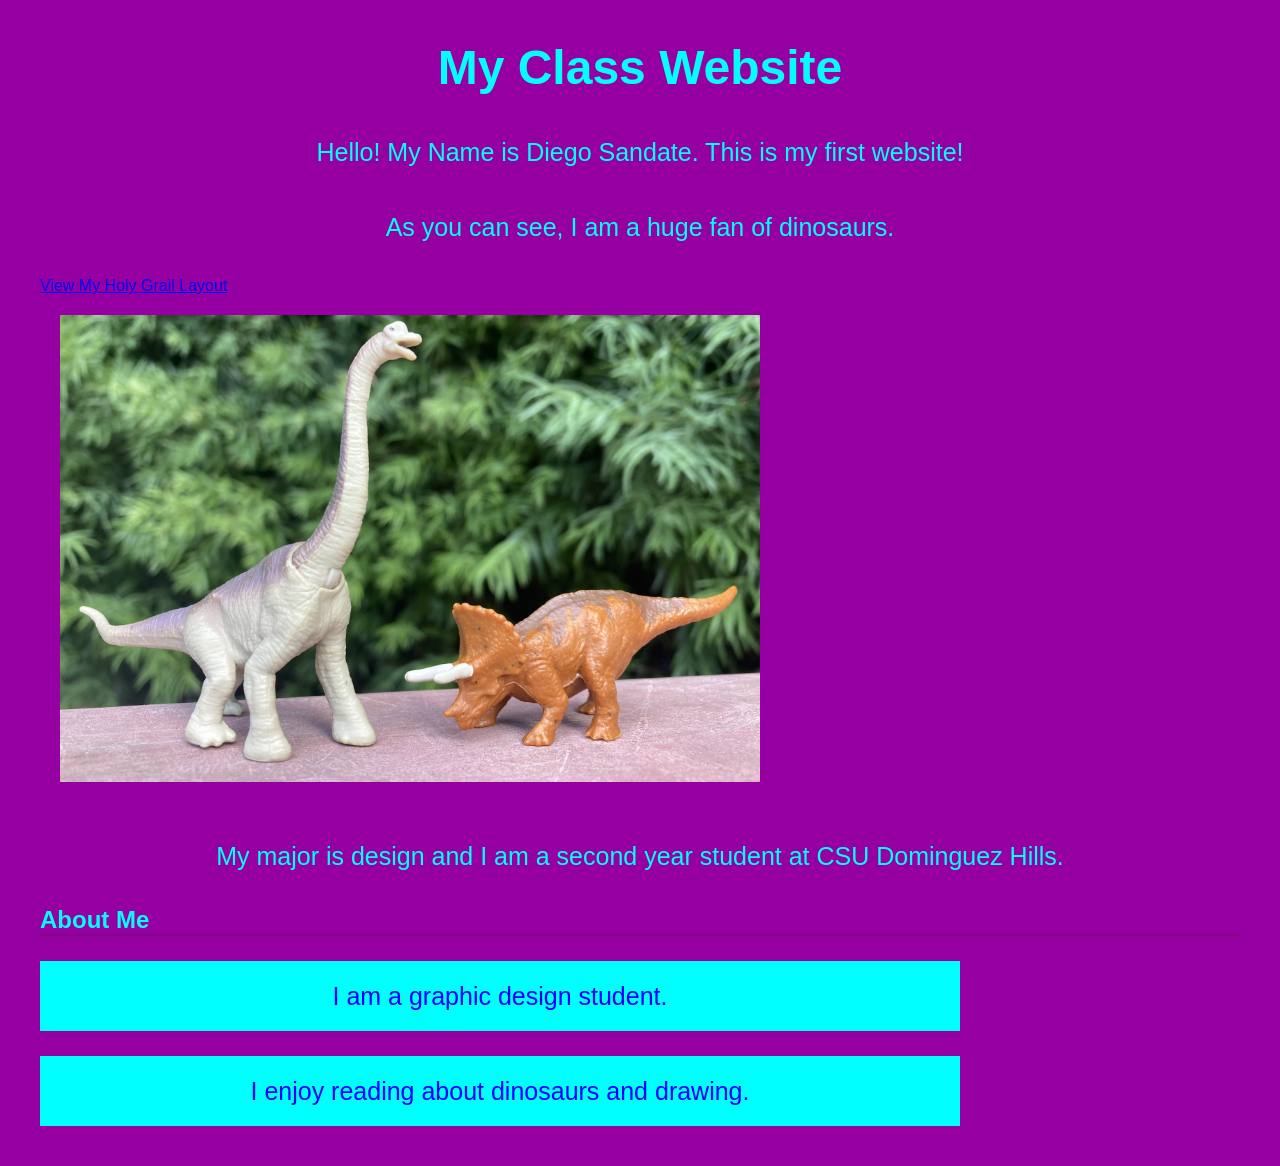
==== index.html @ b4b94f74 "holy grail final update" ====
<!DOCTYPE html>
<html lang="en">
<head>
    <meta charset="UTF-8">
    <link rel="stylesheet" href="style.css"
    <meta name="viewport" content="width=device-width, initial-scale=1.0">
    <title>Document</title>
</head>
<body>
    <h1>My Class Website</h1>
<p>Hello! My Name is Diego Sandate. This is my first website!</p>
<p>As you can see, I am a huge fan of dinosaurs.</p>
<a href="holy-grail.html">View My Holy Grail Layout</a>
<div class="flex container">
<img src="image.jpeg" alt="Description"></div>
<p>My major is design and I am a second year student at CSU Dominguez Hills.</p>
</div>
<h2>About Me</h2>
<p class="highlight">I am a graphic design student.</p>
<p class="highlight">I enjoy reading about dinosaurs and drawing.</p>
</body>
---- style.css ----
body {background-color:rgb(150, 0, 163); font-family: Arial, sans-serif; margin: 40px;}
h1 {color:aqua; font-size: 48px; text-align: center;}
h2 {color:aqua; border-bottom: 2px solid purple;}
p {font-size: 25px; line-height: 2; text-align: center}
p {color:aqua}
img {width: 700px; border: 20px aqua; border-radius: 1px; }
.flex-container {display: flex; justify-content: center; align-items: center;}
li {color:aqua; margin: 10px;}
#about {background-color:black; border: 2px solid yellow: padding: 20px;}
div {2px solid black; margin-bottom: 20px; padding: 20px;}
#page-title {color:aqua; font-size: 60px;}
.highlight {background-color:aqua; color:blue; padding: 10px; width: 900px;}
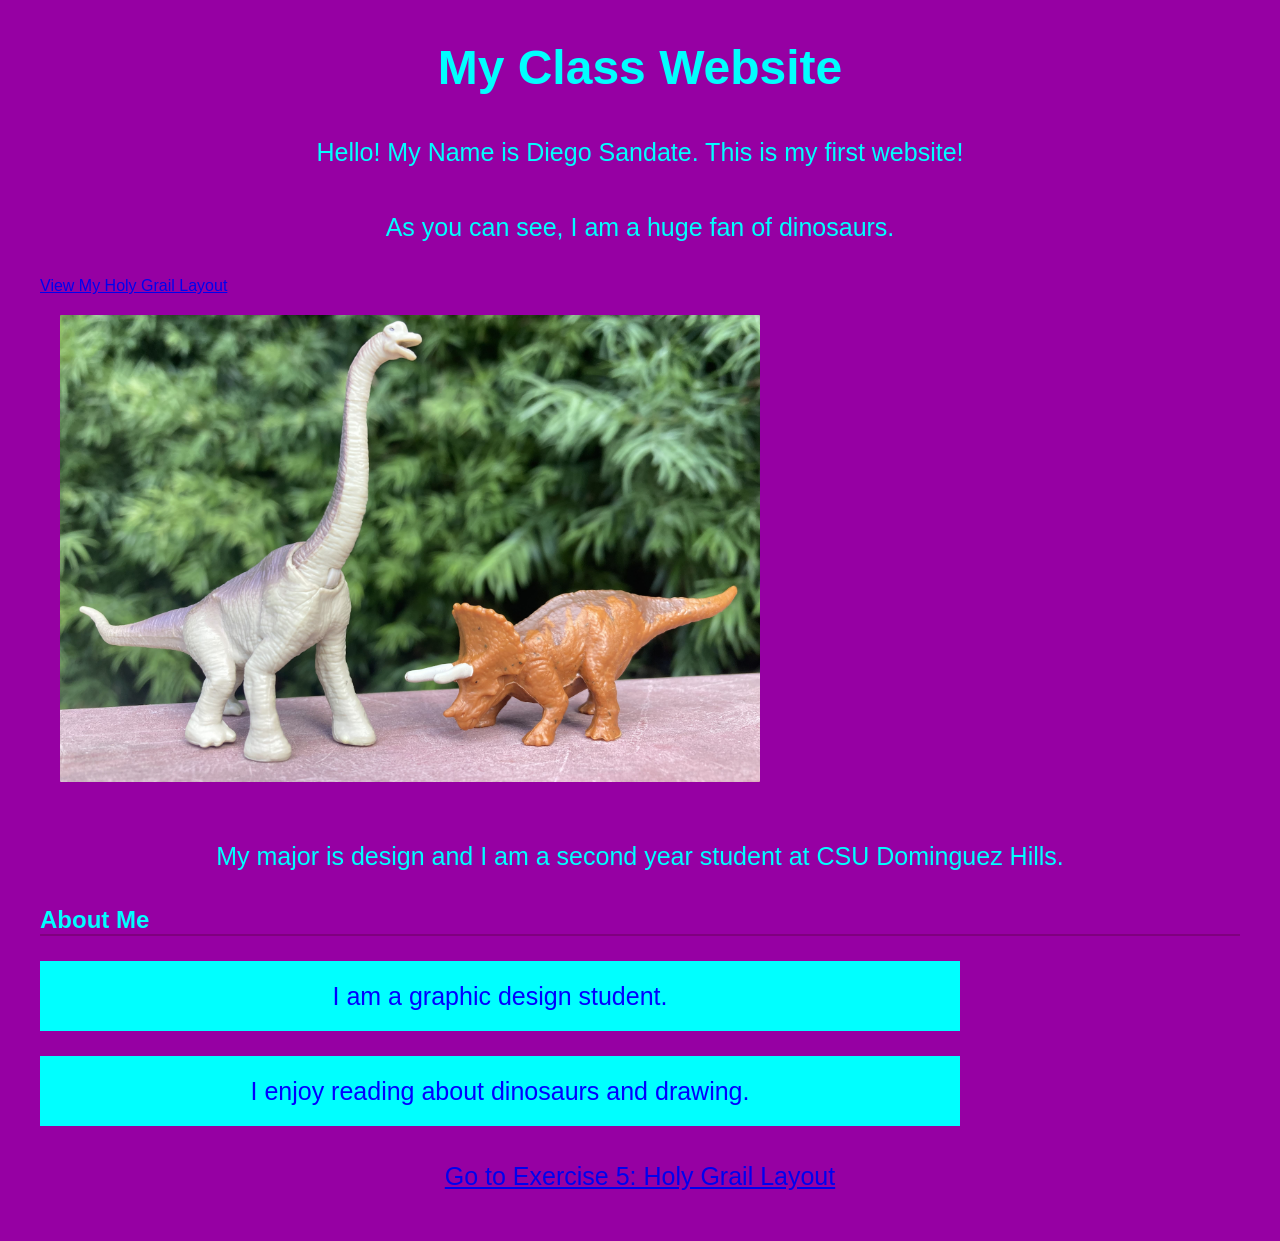
==== commit 86b92d91: "Merge branch 'main' of https://github.com/dsandate323-creator/diego-sandate-class-website" ====
--- a/index.html
+++ b/index.html
@@ -12,10 +12,11 @@
 <p>As you can see, I am a huge fan of dinosaurs.</p>
 <a href="holy-grail.html">View My Holy Grail Layout</a>
 <div class="flex container">
-<img src="image.jpeg" alt="Description"></div>
+<img src="image.jpeg" alt="Profile Picture" width="300"></div>
 <p>My major is design and I am a second year student at CSU Dominguez Hills.</p>
 </div>
 <h2>About Me</h2>
 <p class="highlight">I am a graphic design student.</p>
 <p class="highlight">I enjoy reading about dinosaurs and drawing.</p>
+<p><a href="holy-grail.html">Go to Exercise 5: Holy Grail Layout</a></p>
 </body>
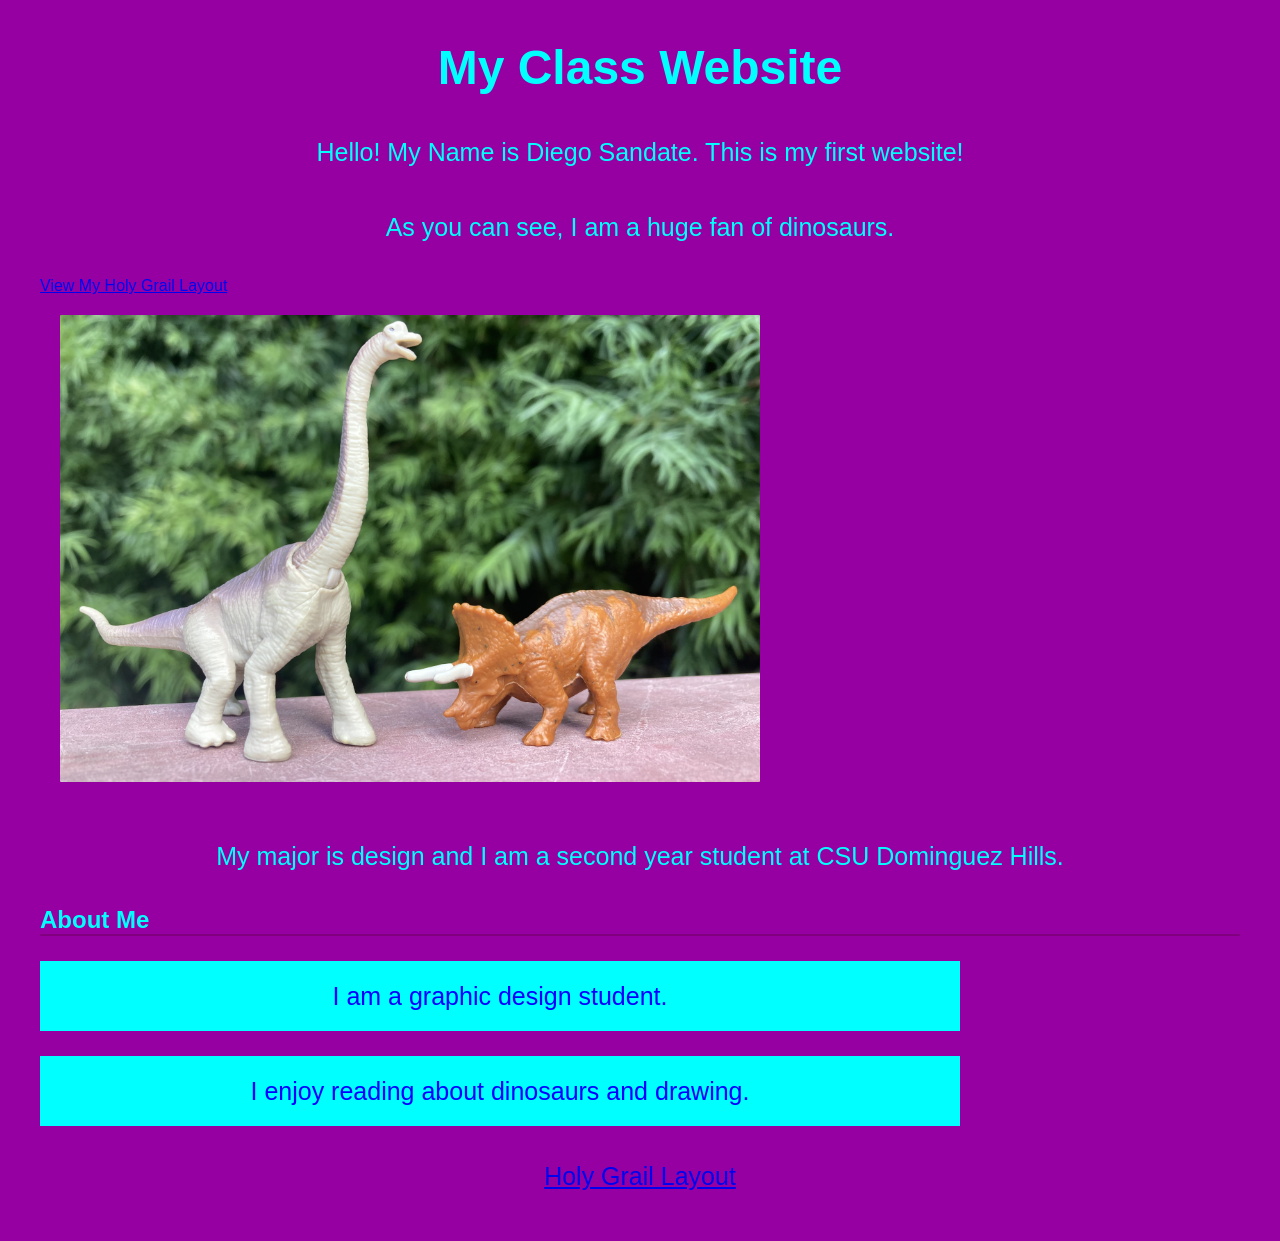
==== commit d83ca9c2: "Interaction and Password Update" ====
--- a/index.html
+++ b/index.html
@@ -12,11 +12,11 @@
 <p>As you can see, I am a huge fan of dinosaurs.</p>
 <a href="holy-grail.html">View My Holy Grail Layout</a>
 <div class="flex container">
-<img src="image.jpeg" alt="Profile Picture" width="300"></div>
+<img src="image.jpeg" alt="Description" width="300"></div>
 <p>My major is design and I am a second year student at CSU Dominguez Hills.</p>
 </div>
 <h2>About Me</h2>
 <p class="highlight">I am a graphic design student.</p>
 <p class="highlight">I enjoy reading about dinosaurs and drawing.</p>
-<p><a href="holy-grail.html">Go to Exercise 5: Holy Grail Layout</a></p>
+<p><a href="holy-grail.html">Holy Grail Layout</a></p>
 </body>
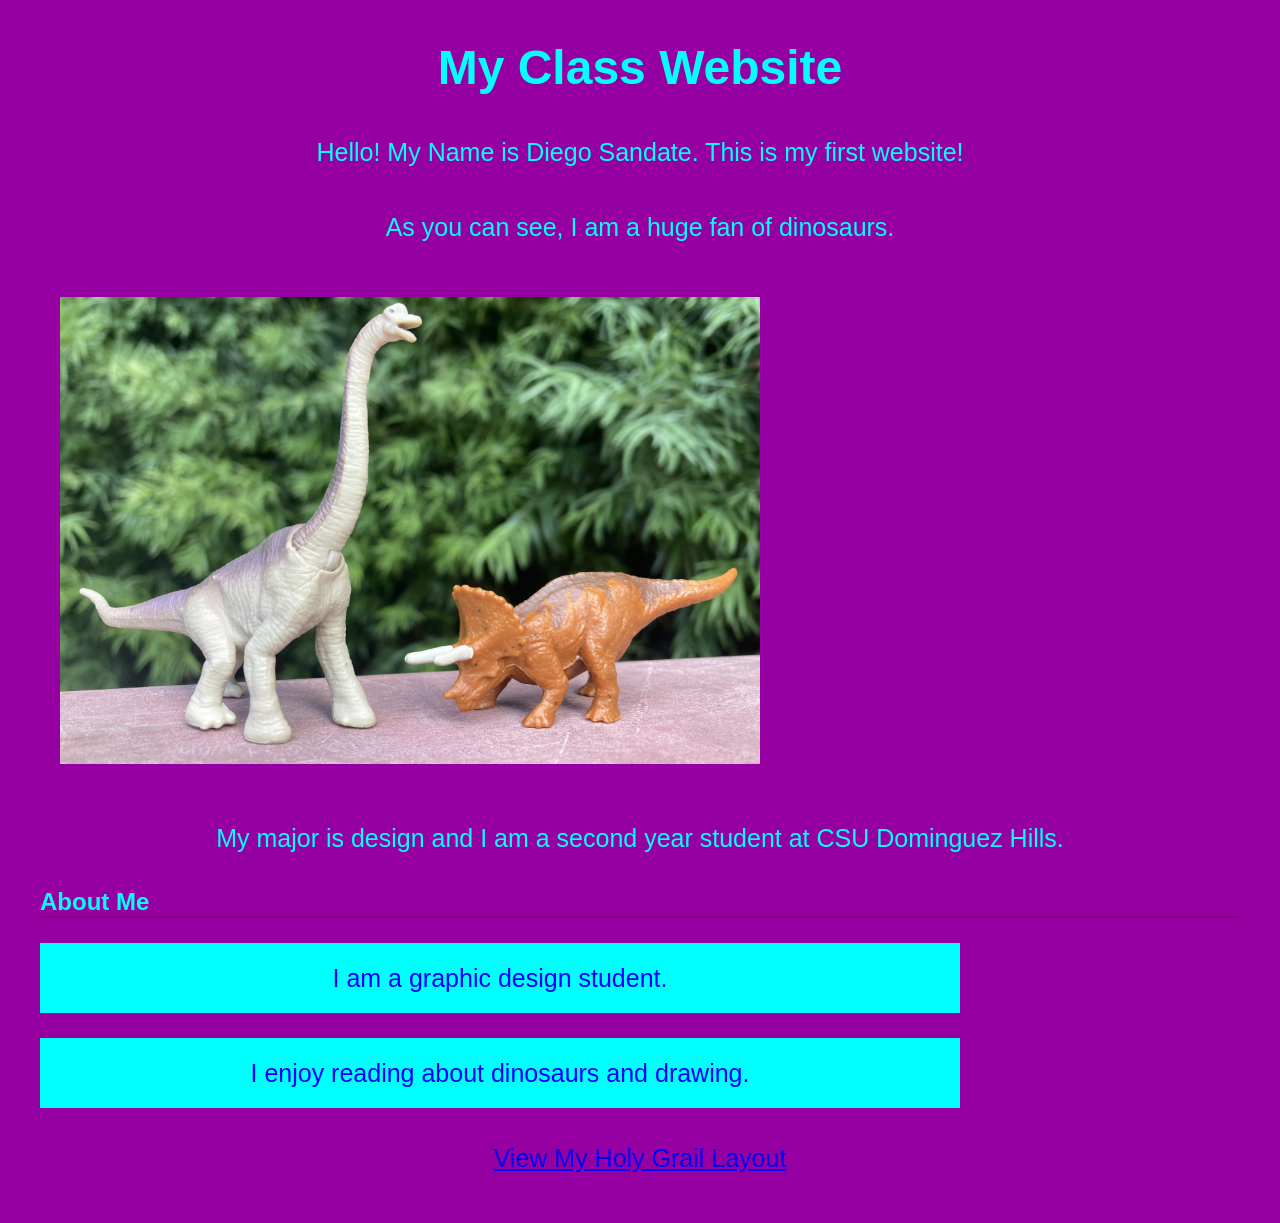
==== commit 9b2cd63e: "update holy grail layout" ====
--- a/index.html
+++ b/index.html
@@ -10,7 +10,6 @@
     <h1>My Class Website</h1>
 <p>Hello! My Name is Diego Sandate. This is my first website!</p>
 <p>As you can see, I am a huge fan of dinosaurs.</p>
-<a href="holy-grail.html">View My Holy Grail Layout</a>
 <div class="flex container">
 <img src="image.jpeg" alt="Description" width="300"></div>
 <p>My major is design and I am a second year student at CSU Dominguez Hills.</p>
@@ -18,5 +17,5 @@
 <h2>About Me</h2>
 <p class="highlight">I am a graphic design student.</p>
 <p class="highlight">I enjoy reading about dinosaurs and drawing.</p>
-<p><a href="holy-grail.html">Holy Grail Layout</a></p>
+<p><a href="holy-grail.html">View My Holy Grail Layout</a></p>
 </body>
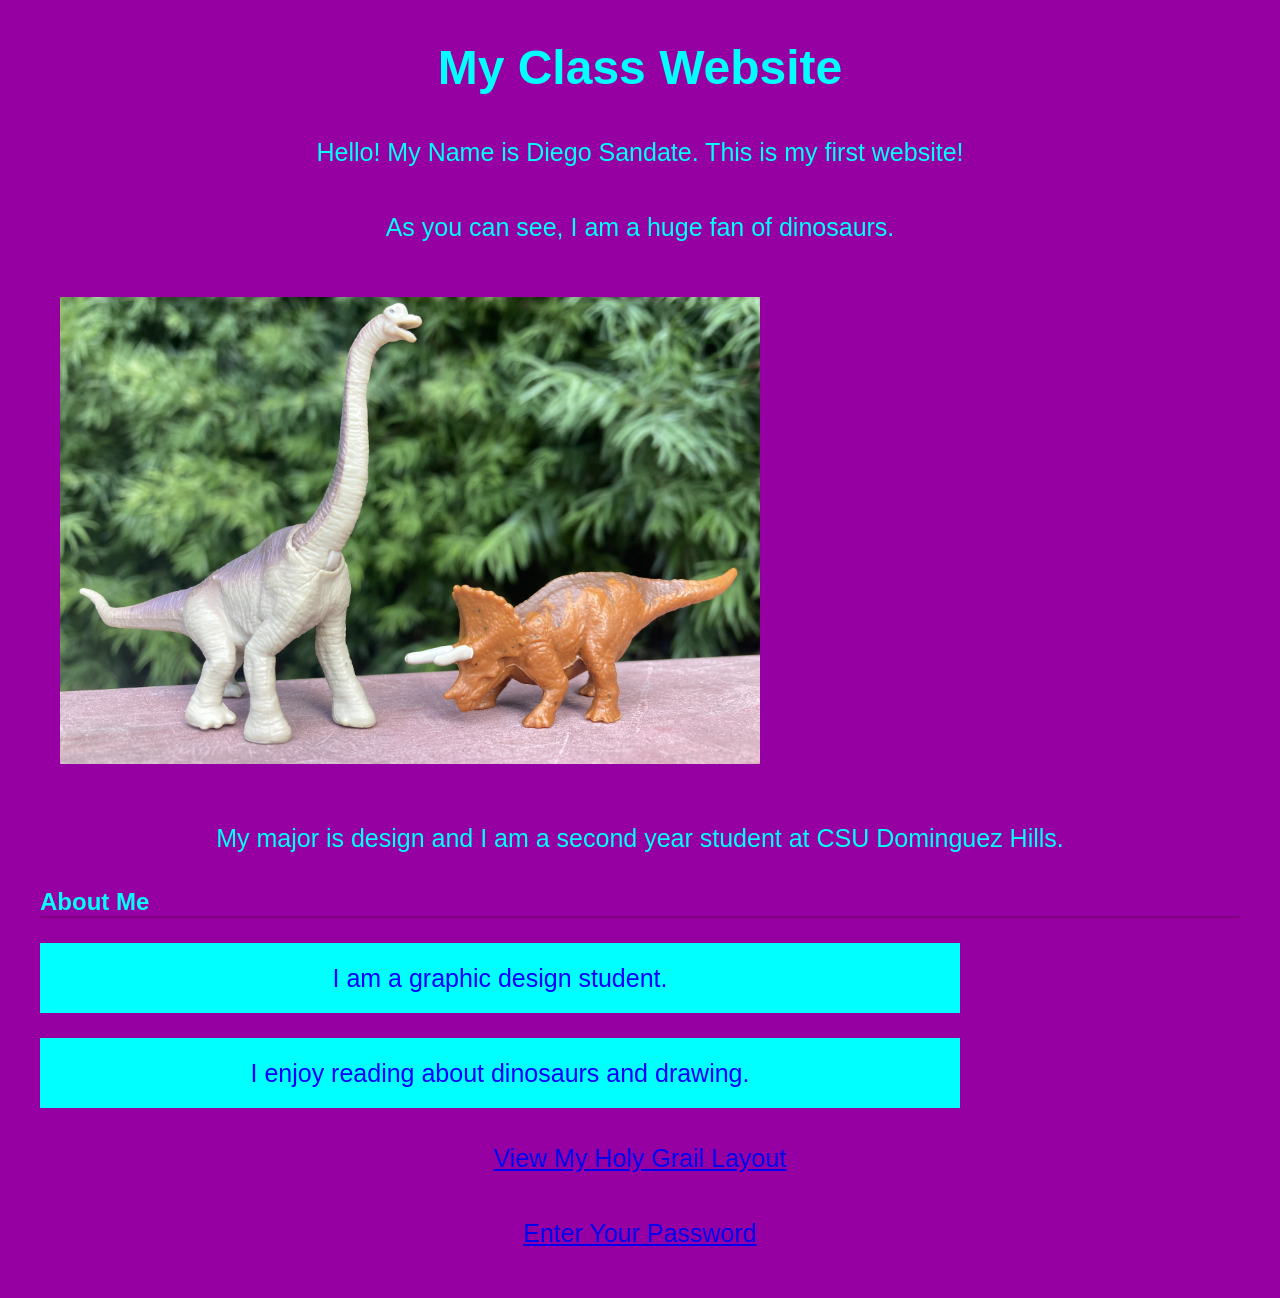
==== commit 572fdfe6: "add interaction.html" ====
--- a/index.html
+++ b/index.html
@@ -18,4 +18,5 @@
 <p class="highlight">I am a graphic design student.</p>
 <p class="highlight">I enjoy reading about dinosaurs and drawing.</p>
 <p><a href="holy-grail.html">View My Holy Grail Layout</a></p>
+<p><a href="interaction.html">Enter Your Password</a></p>
 </body>
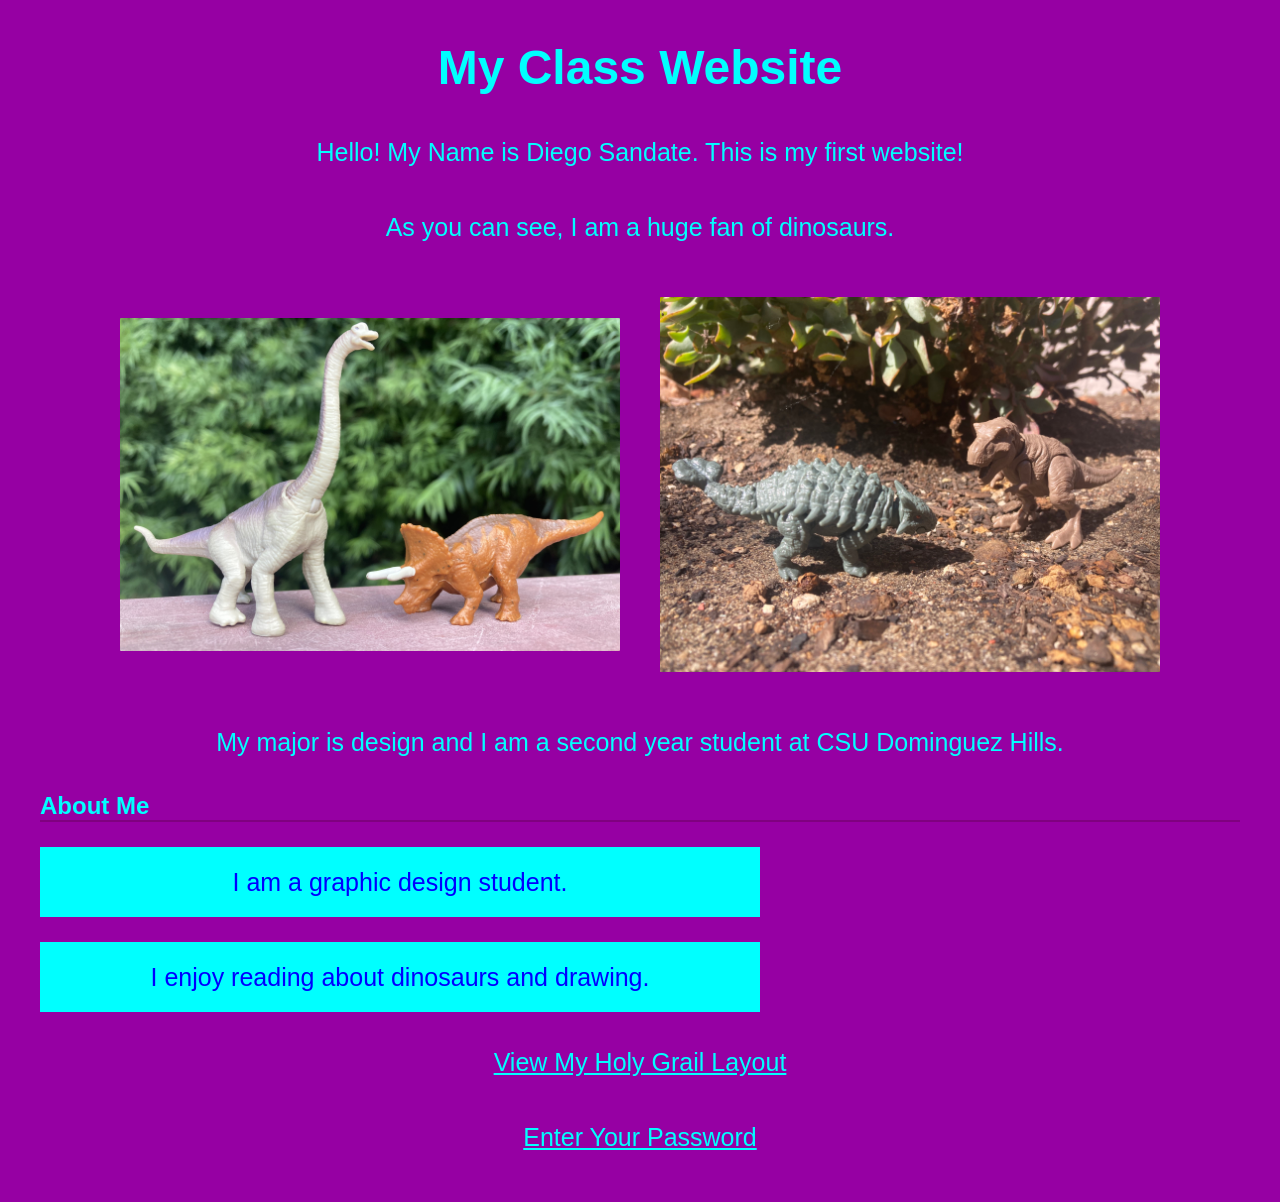
==== commit 6222dcba: "image update" ====
--- a/index.html
+++ b/index.html
@@ -10,10 +10,10 @@
     <h1>My Class Website</h1>
 <p>Hello! My Name is Diego Sandate. This is my first website!</p>
 <p>As you can see, I am a huge fan of dinosaurs.</p>
-<div class="flex container">
-<img src="image.jpeg" alt="Description" width="300"></div>
+<div class="flex-container">
+<img src="image.jpeg" alt="Description" width="150">
+<img src="T-rex vs Anky.jpeg" alt="Description" width="150"></div>
 <p>My major is design and I am a second year student at CSU Dominguez Hills.</p>
-</div>
 <h2>About Me</h2>
 <p class="highlight">I am a graphic design student.</p>
 <p class="highlight">I enjoy reading about dinosaurs and drawing.</p>
--- a/style.css
+++ b/style.css
@@ -4,9 +4,13 @@
 p {font-size: 25px; line-height: 2; text-align: center}
 p {color:aqua}
 img {width: 700px; border: 20px aqua; border-radius: 1px; }
+img {width: 500px; border: 20px aqua; border-radius: 1px;}
 .flex-container {display: flex; justify-content: center; align-items: center;}
+.flex-container {display: flex; flex-direction: row; gap: 40px; /* Increase or decrease this number to change the space */}
 li {color:aqua; margin: 10px;}
 #about {background-color:black; border: 2px solid yellow: padding: 20px;}
 div {2px solid black; margin-bottom: 20px; padding: 20px;}
 #page-title {color:aqua; font-size: 60px;}
-.highlight {background-color:aqua; color:blue; padding: 10px; width: 900px;}+.highlight {background-color:aqua; color:blue; padding: 10px; width: 700px;}
+a {color: aqua; font: 1em sans-serif;}
+a:hover {color: aqua;}
